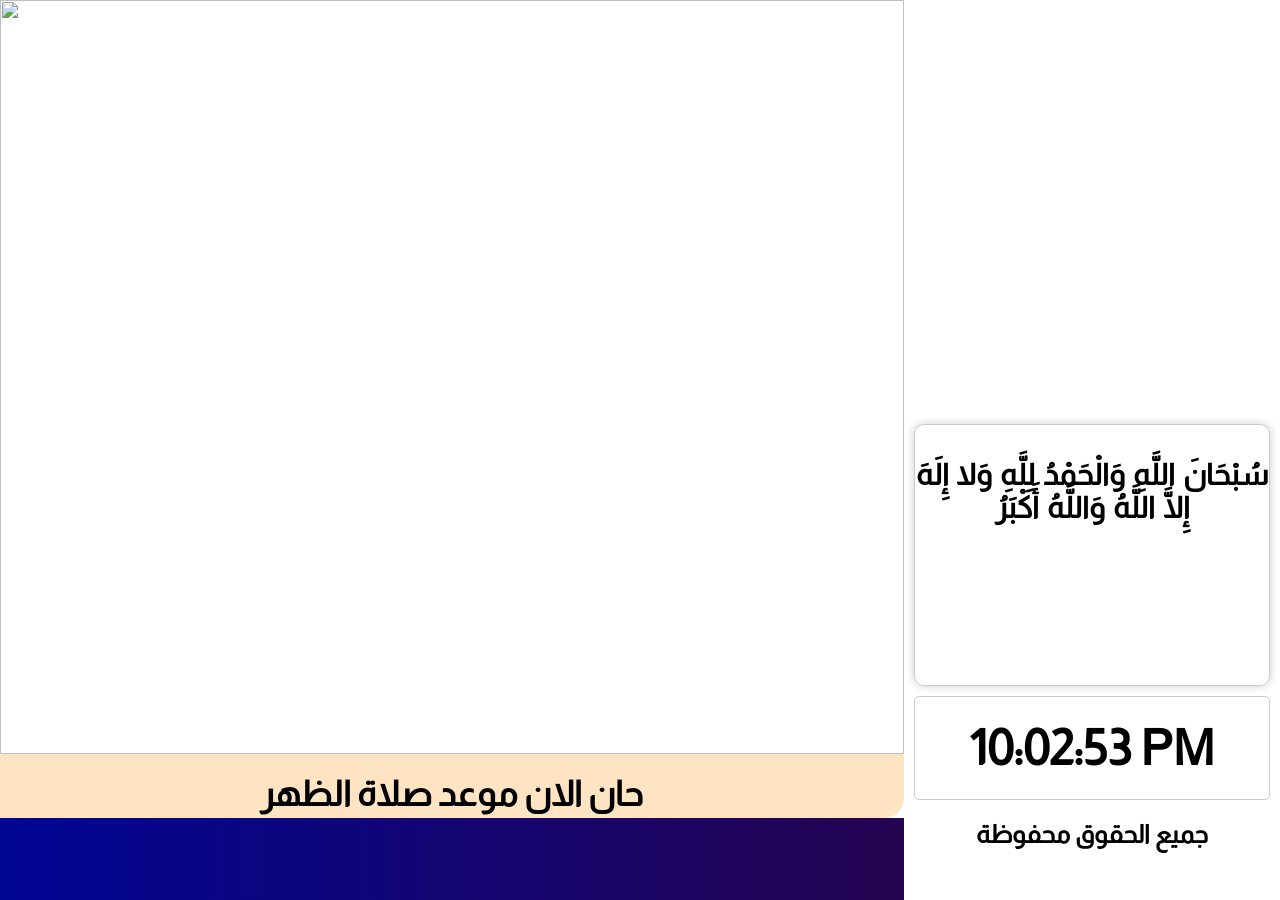
==== index.html @ 7a7f7595 "up" ====
<html>

<head>
    <meta name="viewport" content="width=device-width, initial-scale=1">
    <link rel="stylesheet" href="static/fontawsome/css/all.min.css">
    <link rel="stylesheet" href="static/1.css" type="text/css">
    <link rel="stylesheet" href="static/font/almarai.css" type="text/css">
    <title></title>

    <style>
        /* Apply the CSS rule to hide the cursor */
        body {
            cursor: none;
        }
    </style>
</head>

<body>

    <div class="left-side">
        <div id="gallery">
            <div id="media-container">
                <img src="https://picsum.photos/id/1076/600/400" alt="" class="media-item active">

                <img src="https://picsum.photos/id/1076/600/400" alt="" class="media-item newslogo">
                <img src="https://picsum.photos/id/945/600/400" alt="" class="media-item">

                <img src="https://picsum.photos/id/598/600/400" alt="" class="media-item newslogo">
                <img src="https://picsum.photos/id/642/600/400" alt="" class="media-item ">
                <img src="https://picsum.photos/id/945/600/400" alt="" class="media-item newslogo">

            </div>
        </div>
        <div id="news-side">
            <div class="news-ticker">
                <div class="news animate-slide-in">
                    حان الان موعد صلاة الظهر
                </div>
            </div>
            <div id="news-ticker">
                <marquee behavior="scroll" direction="right" scrollamount="3">
                    <span class="news-item"> اللَّهُمَّ إنِّي أَسْأَلُكَ الهُدَى وَالتُّقَى، وَالْعَفَافَ
                        وَالْغِنَى</span>
                    <span class="logo"><img src="static/assets/img/logo.png" width="20" height="25"></span>

                    <span class="news-item"> ربِّ اغفِرْ لي خطيئتي يومَ الدِّينَ</span>
                    <span class="logo"><img src="static/assets/img/logo.png" width="20" height="25"></span>
                </marquee>
            </div>
        </div>


    </div>




    <div class="right-side">
        <div class="elfsight-app-3f7e0165-ce2c-4f76-9b75-cfec01a6c7d4 sidebar-item" style="padding: 0; margin:10px 0; overflow: scroll;"
            data-elfsight-app-lazy></div>

        <div class="card-islamic sidebar-item">
            <!-- <h1>أذكار المسلم</h1> -->
            <p class="adkar-item inactive">اللهم إنك عفو تحب العفو فاعفو عنا</p>
            <p class="adkar-item inactive">سُبْحَانَ اللَّهِ وَالْحَمْدُ لِلَّهِ وَلا إِلَهَ إِلَّا اللَّهُ
                وَاللَّهُ أَكْبَرُ</p>
            <p class="adkar-item inactive"> اللَّهُمَّ صَلِّ عَلَى مُحَمَّدٍ وَعَلَى آلِ مُحَمَّدٍ</p>
            <p class="adkar-item inactive">اللَّهُمَّ إِنِّي أَعُوذُ بِكَ مِنَ الشَّيْطَانِ الرَّجِيمِ</p>
            <p class="adkar-item inactive">رَضيـتُ بِاللهِ رَبَّـاً وَبِالإسْلامِ ديـناً </p>
            <p class="adkar-item inactive">وَبِمُحَـمَّدٍ صلى الله عليه وسلم نَبِيّـاً </p>
            <p class="adkar-item inactive"> سُبْحَانَ اللَّهِ وَبِحَمْدِهِ 33مرة </p>
            <p class="adkar-item inactive"> سُبْحَانَ اللَّهِ 33 مرة </p>
            <p class="adkar-item inactive"> سُبْحَانَ اللَّهِ وَالْحَمْدُ لِلَّهِ </p>
            <p class="adkar-item inactive"> لَا إلَه إلّا اللهُ وَحْدَهُ لَا شَرِيكَ لَهُ، لَهُ الْمُلْكُ وَلَهُ
                الْحَمْدُ وَهُوَ عَلَى كُلُّ شَيْءِ قَدِيرِ </p>
            <p class="adkar-item inactive"> الْحَمْدُ لِلَّهِ حَمْدًا كَثِيرًا طَيِّبًا مُبَارَكًا فِيهِ </p>
            <p class="adkar-item inactive"> اللَّهُ أَكْبَرُ كَبِيرًا ، وَالْحَمْدُ لِلَّهِ كَثِيرًا ، وَسُبْحَانَ
                اللَّهِ بُكْرَةً وَأَصِيلاً </p>
        </div>

        <a href="/accounts/log_out/" class="time-link sidebar-item">
            <div class="card-time">
                <div class="time" id="time">10:02:53 PM</div>
            </div>
            <div class="copyright">
                جميع الحقوق محفوظة
                <br>

            </div>
        </a>

    </div>
    <!-- <div id="fullscreen-instruction">Click the button to enter fullscreen mode</div> -->
    <!-- <button id="fullscreen-button">Go Fullscreen</button> -->
    <script>
        const adkarItems = document.querySelectorAll('.adkar-item');
        let currentIndex = 0;
        let interval;

        // Slide-in first adkar for 4s and slide-out.
        adkarItems[currentIndex].classList.add('animate-on');

        function displayNextAdkar() {
            clearInterval(interval);

            // Last adkar fade-out
            adkarItems[currentIndex].classList.remove('animate-on');
            adkarItems[currentIndex].classList.add('inactive');

            currentIndex = (currentIndex + 1) % adkarItems.length;

            // Next adkar fade in
            adkarItems[currentIndex].classList.remove('inactive');
            adkarItems[currentIndex].classList.add('animate-on');

            // Show the current adkar for 5s (adjust timing as needed) and repeat
            interval = setInterval(displayNextAdkar, 5000);
        }

        // Call the function to start the slideshow
        displayNextAdkar();
    </script>
    <script>


        // Open in fullscreen mode
        const fullscreenButton = document.getElementById('fullscreen-button');
        const fullscreenInstruction = document.getElementById('fullscreen-instruction');
        const gallery = document.getElementById('gallery')

    </script>

    <script>
        document.addEventListener("DOMContentLoaded", function () {
            function refreshContent() {
                var leftSideElement = document.querySelector('.left-side');
                leftSideElement.innerHTML = data.result;
                const mediaItems = document.querySelectorAll('.media-item');
                let currentIndex = 0;
                let interval;

                function playNextMedia() {
                    console.log(currentIndex + mediaItems[currentIndex])
                    clearInterval(interval);
                    mediaItems[currentIndex].classList.remove('active');
                    //console.log('iam here removing');
                    currentIndex = (currentIndex + 1) % mediaItems.length;
                    mediaItems[currentIndex].classList.add('active');
                    console.log('iam here adding');


                    if (mediaItems[currentIndex].tagName === 'VIDEO') {
                        const video = mediaItems[currentIndex];
                        video.currentTime = 0;

                        video.play().catch(error => {
                            console.log('Video playback error:', error);
                        });

                        video.onended = () => {
                            interval = setInterval(playNextMedia, 30000); // Display each media for 5 seconds
                        };
                    } else if (mediaItems[currentIndex].tagName === 'IMG') {
                        if (mediaItems[currentIndex].classList.contains('newslogo')) { interval = setInterval(playNextMedia, 3000); }
                        else {
                            interval = setInterval(playNextMedia, 30000); // Display each media for 5 seconds
                        }
                    }
                }

                interval = setInterval(playNextMedia, 5000); // Start with a 5-second interval

                // Optional: Pause and restart the video when it's not the active media
                function pauseVideo() {
                    const video = mediaItems[currentIndex];
                    if (video.tagName === 'VIDEO' && !video.paused) {
                        video.pause();
                    }
                }

                function restartVideo() {
                    const video = mediaItems[currentIndex];
                    if (video.tagName === 'VIDEO' && video.paused) {
                        video.play();
                    }
                }


                function updateTime() {
                    const now = new Date();
                    const timeElement = document.getElementById('time');
                    timeElement.textContent = now.toLocaleTimeString();
                }

                updateTime()
                setInterval(updateTime, 1000);
                function delay(seconds) {
                    return new Promise(res => {
                        setTimeout(resolve, seconds * 1000);
                    });
                }
                const newsItems = document.querySelectorAll('.news');
                let currentIndexx = 0;
                let interval2;
                // slide-in first news for 4s and slide-out.
                newsItems[currentIndexx].classList.add('animate-slide-in');
                function displayNextNews() {
                    clearInterval(interval2);
                    if (currentIndexx < newsItems.length) {
                        // last news fade-out 
                        newsItems[currentIndexx].classList.remove('animate-slide-in');
                        newsItems[currentIndexx].classList.add('inactive');

                        currentIndexx = (currentIndexx + 1) % newsItems.length;
                        //next news fade in
                        newsItems[currentIndexx].classList.remove('inactive');
                        newsItems[currentIndexx].classList.add('animate-slide-in');

                        //show the current news dor 5s and repeat
                        interval2 = setInterval(displayNextNews, 5000);
                    }
                }





                // Start the animation
                interval2 = setInterval(displayNextNews, 5000);

                // Start the animation
                interval3 = setInterval(displayNextadkar, 10000);
                fetch("/show_advertisement_video_images_realtime/")
                    .then(function (response) {
                        if (response.ok) {
                            return response.json();
                        } else {
                            throw new Error("Error: " + response.status);
                        }
                    })
                    .then(function (data) {


                    })
                    .catch(function (error) {
                        console.log(error);
                    });
            }

            // Refresh content initially
            refreshContent();
            setInterval(refreshContent, 1200000);
        });



        // JavaScript code
        const refreshAfterSixHours = () => {
            setTimeout(() => {
                location.reload();
            }, 12 * 60 * 60 * 1000); // 12 hours in milliseconds
        };

        // Call the function to initiate the refresh timer
        refreshAfterSixHours();


    </script>



    <script src="https://static.elfsight.com/platform/platform.js" data-use-service-core defer></script>




</body>

</html>
---- static/1.css ----
html,
body {
    margin: 0;
    padding: 0;
    display: flex;
    flex-direction: row;
    font-family: Almarai;
    font-weight: bold;
    width: 100%;
    height: 100vh;
}

.right-side {
    flex: 1 1 20%;
    order: 2;
    background-color: white;
    display: flex;
    flex-direction: column;
    justify-content: space-between;
    padding: 0 10px;
    width: 20%;
}
.sidebar-item {
    margin: 5px 0;
    text-align: center;
    border-radius: 4px;
}
.eapp-weather-weather-component{
    width: 100%;
    align-self: center;
    height: 500px;
}
.eapp-weather-weather-component{
    max-width: 100% !important;
}

/* Adjust height distribution */
.sidebar-item:nth-child(1) {
    flex: 1 1 50%;
}

.sidebar-item:nth-child(2),
.sidebar-item:nth-child(3) {
    flex: 1 1 25%;
}

@media (min-width: 1920px) {
    .sidebar {
        width: 300px;
    }

    .sidebar-item {
        font-size: 1.5rem;
        padding: 20px;
    }
    .sidebar-item:nth-child(1) {
        flex: 1 1 90%;
    }
    
    .sidebar-item:nth-child(2),
    .sidebar-item:nth-child(3) {
        flex: 1 1 5%;
    }
}

.left-side {
    flex: 9;
    order: 1;
    display: flex;
    flex-direction: column;
}

#gallery {
    position: relative;
    flex: 9;
    order: 1;
    width: 100%;
}

#news-side {
    flex: 1;
    width: 100%;
    order: 2;
    display: flex;
    flex-direction: column;
}

video {
    width: 100%;
    height: 100%;
    object-fit: cover;
}

#media-container {
    object-fit: contain;
    width: 100%;
    height: 100%;
}

.media-item {
    position: absolute;
    top: 0;
    left: 0;
    width: 100%;
    height: 100%;
    display: none;
    object-fit: unset;
    animation: fade-in 1s ease forwards;
}

.media-item.active {
    display: inline-block;
}

#news-ticker {
    background: linear-gradient(to right, rgb(1, 6, 148), rgb(37, 4, 81));
    color: white;
    width: 100%;
    flex: 1;
}

.news-ticker {
    border-radius: 0 0 20px 0;
    text-align: center;
    width: 100%;
    overflow: hidden;
    background-color: bisque;
    z-index: 99;
    flex: 1;
}

.news {
    font-size: 35px;
    margin-top: 5px;
    font-weight: bold;
    padding: 10px;
    color: black;
}

.animate-slide-on {
    animation: slide-on 1.3s ease forwards;
}

.animate-slide-in {
    animation: slide-in 1.3s ease forwards;
}

.inactive {
    display: none;
}

.newslogo {
    position: absolute;
    top: 0;
    left: 0;
    width: 100%;
    height: 100%;
    display: none;
    animation: fade-in 3s ease forwards;
}

@keyframes slide-in {
    0% {
        opacity: 0.6;
        transform: translateY(35px);
    }

    100% {
        opacity: 1;
        transform: translateY(5px);
    }
}

@keyframes slide-on {
    0% {
        opacity: 0;
        transform: translateY(7px);
    }

    100% {
        opacity: 1;
        transform: translateY(5px);
    }
}

@keyframes fade-in {
    from {
        opacity: 0;
    }

    to {
        opacity: 1;
    }
}

.news-item {
    margin-right: 20px;
    margin-top: 10px;
    font-size: 35px;
    font-weight: 200;
    padding: 10px;
    display: inline-block;
}

.logo {
    margin-right: 20px;
    margin-top: 30px;
    font-size: 18px;
    font-weight: 200;
    padding: 10px;
    display: inline-block;
}

.news-item:last-child {
    margin-right: 0;
}

.news-item::after {
    content: "|";
    margin-left: 10px;
}

.news-item:last-child::after {
    content: "";
    margin-left: 0;
}

#fullscreen-instruction {
    position: fixed;
    top: 10px;
    right: 10px;
    z-index: 9999;
    color: white;
    font-size: 16px;
}

.weather {
    background-image: url("https://picsum.photos/id/870/600/400");
    background-size: cover;
    border-radius: 10px;
    box-shadow: 0 0 10px rgba(0, 0, 0, 0.2);
    padding: 20px;
    flex: 2;
    order: 1;
}

.current {
    text-align: center;
}

h1 {
    font-size: 24px;
}

.hourly,
.daily {
    display: flex;
    justify-content: space-between;
    margin-top: 50px;
}

.hour,
.day {
    flex: 1;
    text-align: center;
}

table {
    text-align: center;
}

tr {
    width: 100%;
    margin-bottom: 10px;
    text-align: center;
}

td {
    width: 100px;
    text-align: center;
}

.futur-weather {
    width: 100%;
}

table.futur-weather tr td {
    width: 33.33%;
}

.card-islamic {
    background-image: url("https://picsum.photos/id/1067/600/400");
    background-size: cover;
    border: 0.3px solid #ccc;
    text-align: center;
    border-radius: 10px;
    box-shadow: 0 0 10px rgba(0, 0, 0, 0.2);
    padding: 30px 0px;
    z-index: 99;
    flex: 2;
    order: 2;
}

.card-islamic h1 {
    margin-bottom: 40px;
    font-size: 35px;
    font-weight: bold;
}

.card-islamic .adkar-item {
    font-size: 30px;
    word-spacing: 2px;
    font-weight: bolder;
    margin: 3px 0;
}

.card-time {
    border: 1px solid #ccc;
    display: flex;
    flex-direction: column;
    align-items: center;
    border-radius: 5px;
    padding: 20px 0px;
    background-image: url("https://picsum.photos/id/401/600/400");
    background-size: cover;
}

.time {
    font-size: 50px;
    font-weight: bolder;
    margin: 3px 0;
    flex: 1;
}

.time-link {
    color: black;
    text-decoration: none;
    flex: 1;
    order: 3;
    width: 100%;
    align-self: center;
}

.copyright {
    font-size: 25px;
    text-align: center;
    margin-top: 20px;
    flex: 1;
}

.logo1 {
    display: block;
    margin: 10px auto;
    width: 60px;
    height: auto;
}
---- static/font/almarai.css ----
/* arabic */
@font-face {
    font-family: 'Almarai';
    font-style: normal;
    font-weight: 400;
    src: url(tsstApxBaigK_hnnQ1iFow.woff2) format('woff2');
    unicode-range: U+0600-06FF, U+0750-077F, U+0870-088E, U+0890-0891, U+0898-08E1, U+08E3-08FF, U+200C-200E, U+2010-2011, U+204F, U+2E41, U+FB50-FDFF, U+FE70-FE74, U+FE76-FEFC, U+0000-00FF, U+0131, U+0152-0153, U+02BB-02BC, U+02C6, U+02DA, U+02DC, U+0304, U+0308, U+0329, U+2000-206F, U+2074, U+20AC, U+2122, U+2191, U+2193, U+2212, U+2215, U+FEFF, U+FFFD;
  }
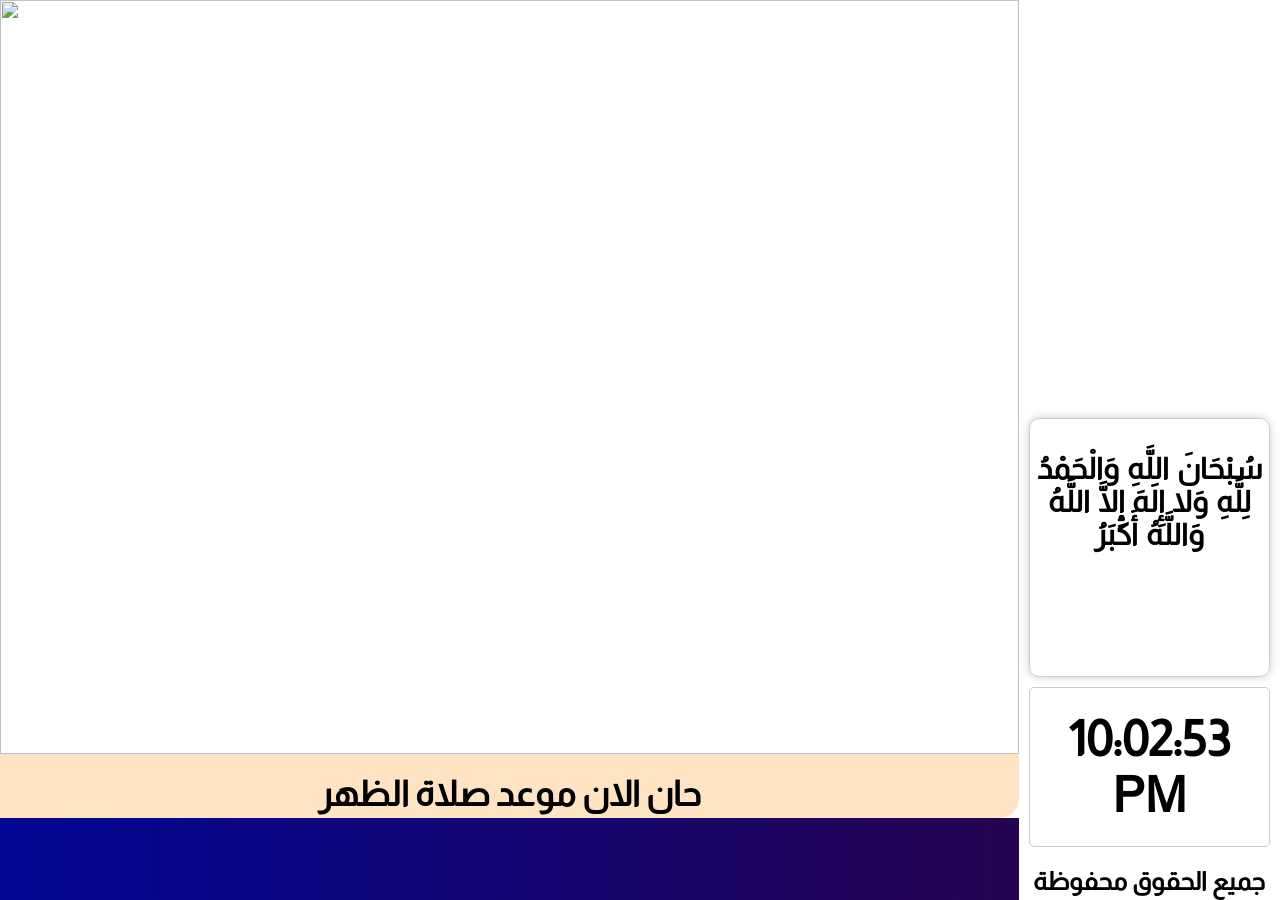
==== commit a338e288: "up" ====
--- a/index.html
+++ b/index.html
@@ -56,8 +56,8 @@
 
 
     <div class="right-side">
-        <div class="elfsight-app-3f7e0165-ce2c-4f76-9b75-cfec01a6c7d4 sidebar-item" style="padding: 0; margin:10px 0; overflow: scroll;"
-            data-elfsight-app-lazy></div>
+        <div class="elfsight-app-3f7e0165-ce2c-4f76-9b75-cfec01a6c7d4 sidebar-item"
+            style="padding: 0; margin:10px 0; overflow: scroll;" data-elfsight-app-lazy></div>
 
         <div class="card-islamic sidebar-item">
             <!-- <h1>أذكار المسلم</h1> -->
@@ -133,103 +133,6 @@
     <script>
         document.addEventListener("DOMContentLoaded", function () {
             function refreshContent() {
-                var leftSideElement = document.querySelector('.left-side');
-                leftSideElement.innerHTML = data.result;
-                const mediaItems = document.querySelectorAll('.media-item');
-                let currentIndex = 0;
-                let interval;
-
-                function playNextMedia() {
-                    console.log(currentIndex + mediaItems[currentIndex])
-                    clearInterval(interval);
-                    mediaItems[currentIndex].classList.remove('active');
-                    //console.log('iam here removing');
-                    currentIndex = (currentIndex + 1) % mediaItems.length;
-                    mediaItems[currentIndex].classList.add('active');
-                    console.log('iam here adding');
-
-
-                    if (mediaItems[currentIndex].tagName === 'VIDEO') {
-                        const video = mediaItems[currentIndex];
-                        video.currentTime = 0;
-
-                        video.play().catch(error => {
-                            console.log('Video playback error:', error);
-                        });
-
-                        video.onended = () => {
-                            interval = setInterval(playNextMedia, 30000); // Display each media for 5 seconds
-                        };
-                    } else if (mediaItems[currentIndex].tagName === 'IMG') {
-                        if (mediaItems[currentIndex].classList.contains('newslogo')) { interval = setInterval(playNextMedia, 3000); }
-                        else {
-                            interval = setInterval(playNextMedia, 30000); // Display each media for 5 seconds
-                        }
-                    }
-                }
-
-                interval = setInterval(playNextMedia, 5000); // Start with a 5-second interval
-
-                // Optional: Pause and restart the video when it's not the active media
-                function pauseVideo() {
-                    const video = mediaItems[currentIndex];
-                    if (video.tagName === 'VIDEO' && !video.paused) {
-                        video.pause();
-                    }
-                }
-
-                function restartVideo() {
-                    const video = mediaItems[currentIndex];
-                    if (video.tagName === 'VIDEO' && video.paused) {
-                        video.play();
-                    }
-                }
-
-
-                function updateTime() {
-                    const now = new Date();
-                    const timeElement = document.getElementById('time');
-                    timeElement.textContent = now.toLocaleTimeString();
-                }
-
-                updateTime()
-                setInterval(updateTime, 1000);
-                function delay(seconds) {
-                    return new Promise(res => {
-                        setTimeout(resolve, seconds * 1000);
-                    });
-                }
-                const newsItems = document.querySelectorAll('.news');
-                let currentIndexx = 0;
-                let interval2;
-                // slide-in first news for 4s and slide-out.
-                newsItems[currentIndexx].classList.add('animate-slide-in');
-                function displayNextNews() {
-                    clearInterval(interval2);
-                    if (currentIndexx < newsItems.length) {
-                        // last news fade-out 
-                        newsItems[currentIndexx].classList.remove('animate-slide-in');
-                        newsItems[currentIndexx].classList.add('inactive');
-
-                        currentIndexx = (currentIndexx + 1) % newsItems.length;
-                        //next news fade in
-                        newsItems[currentIndexx].classList.remove('inactive');
-                        newsItems[currentIndexx].classList.add('animate-slide-in');
-
-                        //show the current news dor 5s and repeat
-                        interval2 = setInterval(displayNextNews, 5000);
-                    }
-                }
-
-
-
-
-
-                // Start the animation
-                interval2 = setInterval(displayNextNews, 5000);
-
-                // Start the animation
-                interval3 = setInterval(displayNextadkar, 10000);
                 fetch("/show_advertisement_video_images_realtime/")
                     .then(function (response) {
                         if (response.ok) {
@@ -239,8 +142,86 @@
                         }
                     })
                     .then(function (data) {
-
-
+                        const leftSideElement = document.querySelector('.left-side');
+                        const existingMediaItems = Array.from(document.querySelectorAll('.media-item'));
+                        const newMediaItemsHTML = data.result;
+
+                        // Create a temporary container to parse the new HTML
+                        const tempContainer = document.createElement('div');
+                        tempContainer.innerHTML = newMediaItemsHTML;
+
+                        const newMediaItems = Array.from(tempContainer.querySelectorAll('.media-item'));
+                        let currentIndex = existingMediaItems.findIndex(item => item.classList.contains('active'));
+                        let interval;
+
+                        function playNextMedia() {
+                            clearInterval(interval);
+                            existingMediaItems[currentIndex].classList.remove('active');
+                            currentIndex = (currentIndex + 1) % existingMediaItems.length;
+                            existingMediaItems[currentIndex].classList.add('active');
+
+                            if (existingMediaItems[currentIndex].tagName === 'VIDEO') {
+                                const video = existingMediaItems[currentIndex];
+                                video.currentTime = 0;
+
+                                video.play().catch(error => {
+                                    console.log('Video playback error:', error);
+                                });
+
+                                video.onended = () => {
+                                    interval = setInterval(playNextMedia, 30000);
+                                };
+                            } else if (existingMediaItems[currentIndex].tagName === 'IMG') {
+                                if (existingMediaItems[currentIndex].classList.contains('newslogo')) {
+                                    interval = setInterval(playNextMedia, 3000);
+                                } else {
+                                    interval = setInterval(playNextMedia, 30000);
+                                }
+                            }
+                        }
+
+                        function updateMediaItems() {
+                            existingMediaItems.forEach((item, index) => {
+                                const newItem = newMediaItems[index];
+                                if (newItem && item.outerHTML !== newItem.outerHTML) {
+                                    item.outerHTML = newItem.outerHTML;
+                                }
+                            });
+                        }
+
+                        updateMediaItems();
+                        interval = setInterval(playNextMedia, 5000);
+
+                        function updateTime() {
+                            const now = new Date();
+                            const timeElement = document.getElementById('time');
+                            timeElement.textContent = now.toLocaleTimeString();
+                        }
+
+                        updateTime();
+                        setInterval(updateTime, 1000);
+
+                        const newsItems = document.querySelectorAll('.news');
+                        let currentIndexx = 0;
+                        let interval2;
+
+                        newsItems[currentIndexx].classList.add('animate-slide-in');
+
+                        function displayNextNews() {
+                            clearInterval(interval2);
+                            if (currentIndexx < newsItems.length) {
+                                newsItems[currentIndexx].classList.remove('animate-slide-in');
+                                newsItems[currentIndexx].classList.add('inactive');
+
+                                currentIndexx = (currentIndexx + 1) % newsItems.length;
+                                newsItems[currentIndexx].classList.remove('inactive');
+                                newsItems[currentIndexx].classList.add('animate-slide-in');
+
+                                interval2 = setInterval(displayNextNews, 5000);
+                            }
+                        }
+
+                        interval2 = setInterval(displayNextNews, 5000);
                     })
                     .catch(function (error) {
                         console.log(error);
@@ -250,6 +231,7 @@
             // Refresh content initially
             refreshContent();
             setInterval(refreshContent, 1200000);
+
         });
 
 
--- a/static/1.css
+++ b/static/1.css
@@ -11,14 +11,14 @@
 }
 
 .right-side {
-    flex: 1 1 20%;
+    flex: 1 1 10%;
     order: 2;
     background-color: white;
     display: flex;
     flex-direction: column;
     justify-content: space-between;
     padding: 0 10px;
-    width: 20%;
+    width: 10%;
 }
 .sidebar-item {
     margin: 5px 0;
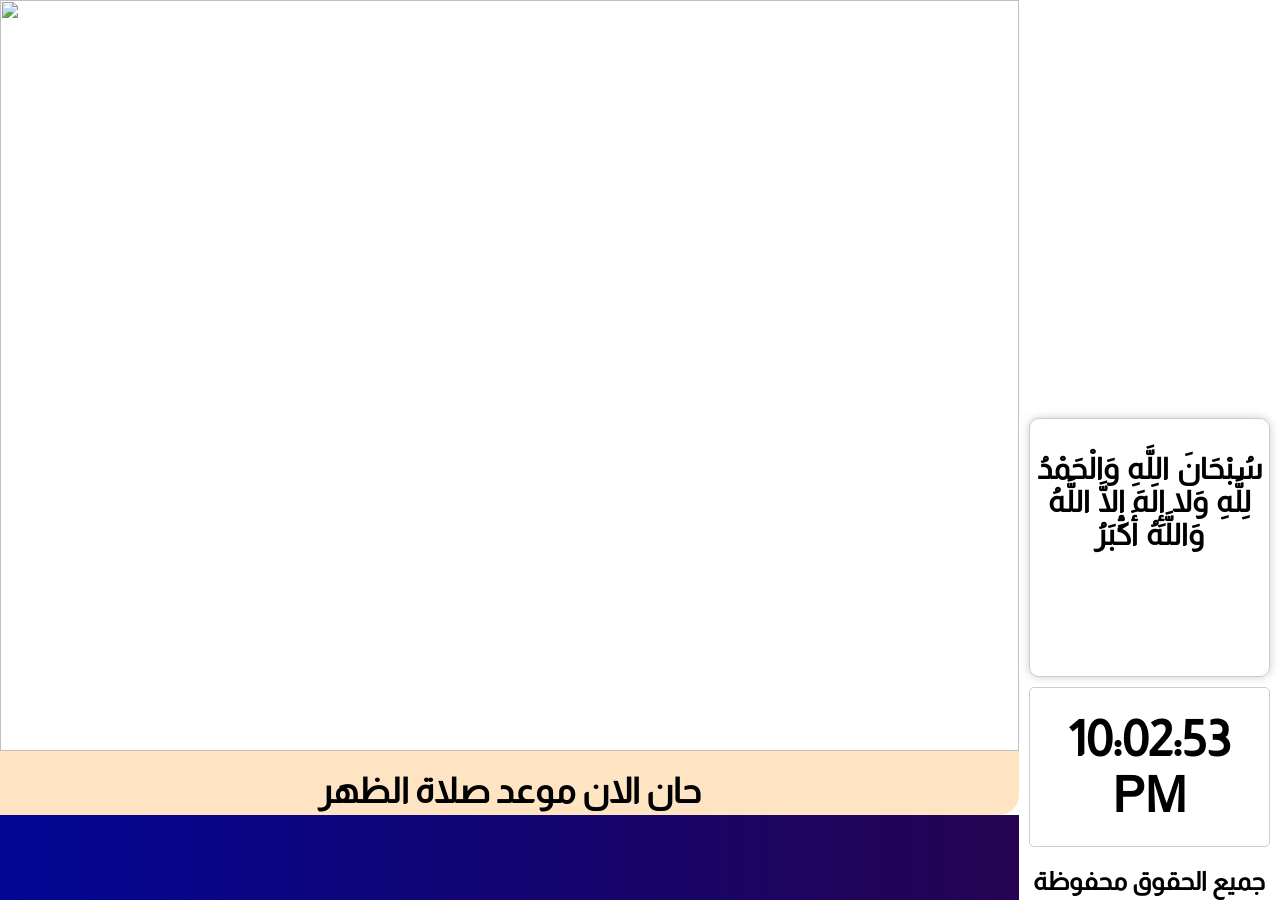
==== commit 3a869dee: "Update index.html" ====
--- a/index.html
+++ b/index.html
@@ -1,7 +1,8 @@
-<html>
-
+<!DOCTYPE html>
+<html lang="en">
 <head>
-    <meta name="viewport" content="width=device-width, initial-scale=1">
+    <meta charset="UTF-8">
+    <meta name="viewport" content="width=device-width, initial-scale=1.0">
     <link rel="stylesheet" href="static/fontawsome/css/all.min.css">
     <link rel="stylesheet" href="static/1.css" type="text/css">
     <link rel="stylesheet" href="static/font/almarai.css" type="text/css">
@@ -258,4 +259,4 @@
 
 </body>
 
-</html>+</html>
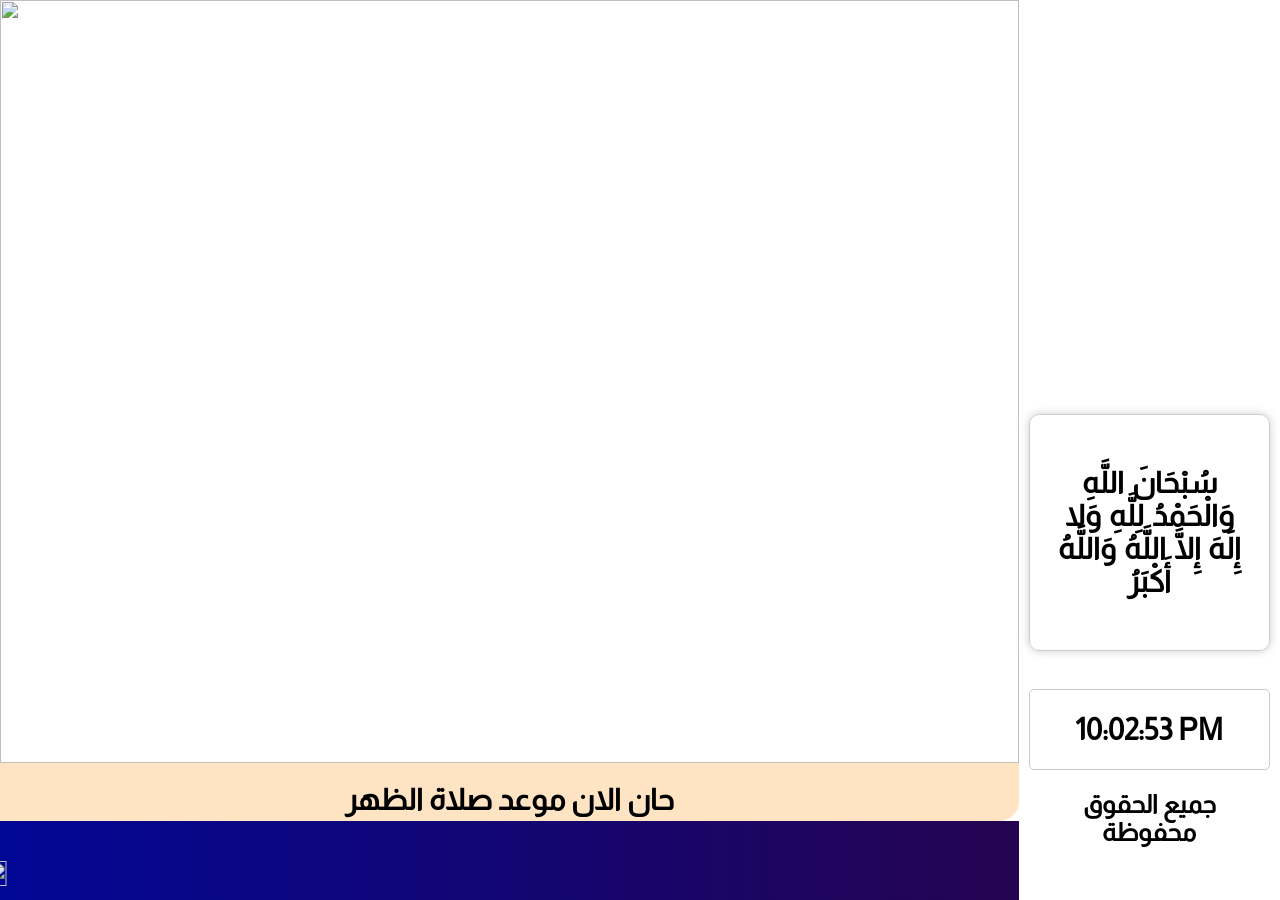
==== commit c2057249: "up" ====
--- a/index.html
+++ b/index.html
@@ -1,24 +1,17 @@
-<!DOCTYPE html>
-<html lang="en">
+<html>
+
 <head>
-    <meta charset="UTF-8">
-    <meta name="viewport" content="width=device-width, initial-scale=1.0">
+    <meta name="viewport" content="width=device-width, initial-scale=1">
     <link rel="stylesheet" href="static/fontawsome/css/all.min.css">
     <link rel="stylesheet" href="static/1.css" type="text/css">
     <link rel="stylesheet" href="static/font/almarai.css" type="text/css">
     <title></title>
-
-    <style>
-        /* Apply the CSS rule to hide the cursor */
-        body {
-            cursor: none;
-        }
-    </style>
 </head>
 
 <body>
 
     <div class="left-side">
+      
         <div id="gallery">
             <div id="media-container">
                 <img src="https://picsum.photos/id/1076/600/400" alt="" class="media-item active">
@@ -91,8 +84,6 @@
         </a>
 
     </div>
-    <!-- <div id="fullscreen-instruction">Click the button to enter fullscreen mode</div> -->
-    <!-- <button id="fullscreen-button">Go Fullscreen</button> -->
     <script>
         const adkarItems = document.querySelectorAll('.adkar-item');
         let currentIndex = 0;
@@ -132,6 +123,8 @@
     </script>
 
     <script>
+
+
         document.addEventListener("DOMContentLoaded", function () {
             function refreshContent() {
                 fetch("/show_advertisement_video_images_realtime/")
@@ -247,6 +240,51 @@
         // Call the function to initiate the refresh timer
         refreshAfterSixHours();
 
+        const elementToToggleFullscreen = document.getElementsByTagName('body')[0]; // Get the body element
+
+        let isFullscreen = false;
+
+        document.addEventListener('click', function () {
+            if (!isFullscreen) {
+                if (elementToToggleFullscreen.requestFullscreen) {
+                    elementToToggleFullscreen.requestFullscreen();
+                } else if (elementToToggleFullscreen.mozRequestFullScreen) { /* Firefox */
+                    elementToToggleFullscreen.mozRequestFullScreen();
+                } else if (elementToToggleFullscreen.webkitRequestFullscreen) { /* Chrome, Safari and Opera */
+                    elementToToggleFullscreen.webkitRequestFullscreen();
+                } else if (elementToToggleFullscreen.msRequestFullscreen) { /* IE/Edge */
+                    elementToToggleFullscreen.msRequestFullscreen();
+                }
+
+                document.body.classList.add('fullscreen'); // Add fullscreen class to body
+                isFullscreen = true;
+            } else {
+                if (document.exitFullscreen) {
+                    document.exitFullscreen();
+                } else if (document.mozCancelFullScreen) { /* Firefox */
+                    document.mozCancelFullScreen();
+                } else if (document.webkitExitFullscreen) { /* Chrome, Safari and Opera */
+                    document.webkitExitFullscreen();
+                } else if (document.msExitFullscreen) { /* IE/Edge */
+                    document.msExitFullscreen();
+                }
+
+                document.body.classList.remove('fullscreen'); // Remove fullscreen class from body
+                isFullscreen = false;
+            }
+        });
+
+        const opensidebar = document.getElementById('opensidebar');
+        const rightside = document.querySelector('.right-side');
+
+        opensidebar.addEventListener('click', function () {
+            // Toggle display style of rightside
+            if (rightside.style.display === 'none') {
+                rightside.style.display = ''; // or 'block', 'flex', etc. depending on the desired display mode
+            } else {
+                rightside.style.display = 'none';
+            }
+        });
 
     </script>
 
@@ -259,4 +297,4 @@
 
 </body>
 
-</html>
+</html>
--- a/static/1.css
+++ b/static/1.css
@@ -1,3 +1,4 @@
+/* Your existing CSS code */
 html,
 body {
     margin: 0;
@@ -10,6 +11,19 @@
     height: 100vh;
 }
 
+#opensidebar {
+    position: absolute;
+    z-index: 99;
+    top: 0;
+    right: 0;
+    width: 25px;
+    height: 25px;
+    display: none;
+    background-color: white;
+}
+
+
+
 .right-side {
     flex: 1 1 10%;
     order: 2;
@@ -20,17 +34,20 @@
     padding: 0 10px;
     width: 10%;
 }
+
 .sidebar-item {
     margin: 5px 0;
     text-align: center;
     border-radius: 4px;
 }
-.eapp-weather-weather-component{
+
+.eapp-weather-weather-component {
     width: 100%;
     align-self: center;
     height: 500px;
 }
-.eapp-weather-weather-component{
+
+.eapp-weather-weather-component {
     max-width: 100% !important;
 }
 
@@ -53,10 +70,11 @@
         font-size: 1.5rem;
         padding: 20px;
     }
+
     .sidebar-item:nth-child(1) {
         flex: 1 1 90%;
     }
-    
+
     .sidebar-item:nth-child(2),
     .sidebar-item:nth-child(3) {
         flex: 1 1 5%;
@@ -299,12 +317,16 @@
     z-index: 99;
     flex: 2;
     order: 2;
+    display: flex;
+    align-items: center;
+    justify-content: center;
 }
 
 .card-islamic h1 {
     margin-bottom: 40px;
     font-size: 35px;
     font-weight: bold;
+    color: #fff;
 }
 
 .card-islamic .adkar-item {
@@ -339,13 +361,16 @@
     order: 3;
     width: 100%;
     align-self: center;
+    display: flex;
+    flex-direction: column;
+    align-self: center;
+    justify-content: center;
 }
 
 .copyright {
     font-size: 25px;
     text-align: center;
-    margin-top: 20px;
-    flex: 1;
+    padding: 20px;
 }
 
 .logo1 {
@@ -353,4 +378,139 @@
     margin: 10px auto;
     width: 60px;
     height: auto;
+}
+
+/* Media Queries */
+
+/* Mobile Devices (Small screens) */
+@media (max-width: 600px) {
+
+    html,
+    body {
+        flex-direction: row;
+    }
+
+    #opensidebar {
+        display: unset;
+    }
+
+
+    .right-side {
+        width: 20%;
+        display: none;
+    }
+
+    .left-side {
+        flex: 1;
+    }
+
+    #gallery,
+    #news-side {
+        width: 100%;
+    }
+
+    .sidebar-item {
+        font-size: 1rem;
+        padding: 10px;
+    }
+
+    .news {
+        font-size: 20px;
+    }
+
+    .news-item,
+    .logo {
+        font-size: 14px;
+    }
+
+    .card-islamic h1,
+    .card-islamic .adkar-item,
+    .time {
+        font-size: 20px;
+    }
+
+    .card-time {
+        padding: 10px;
+    }
+}
+
+/* Tablets (Medium screens) */
+@media (min-width: 601px) and (max-width: 1024px) {
+    .right-side {
+        width: 20%;
+    }
+
+    .sidebar-item {
+        font-size: 1.2rem;
+        padding: 15px;
+    }
+
+    .news {
+        font-size: 25px;
+    }
+
+    .news-item,
+    .logo {
+        font-size: 16px;
+    }
+
+    .card-islamic h1,
+    .card-islamic .adkar-item,
+    .time {
+        font-size: 25px;
+    }
+}
+
+/* Large screens (Desktops and larger laptops) */
+@media (min-width: 1025px) {
+    .right-side {
+        width: 25%;
+    }
+
+    .sidebar-item {
+        font-size: 1.4rem;
+        padding: 20px;
+    }
+
+    .news {
+        font-size: 30px;
+    }
+
+    .news-item,
+    .logo {
+        font-size: 18px;
+    }
+
+    .card-islamic h1,
+    .card-islamic .adkar-item,
+    .time {
+        font-size: 30px;
+    }
+}
+
+/* TV screens */
+@media (min-width: 1920px) {
+    .right-side {
+        width: 20%;
+    }
+
+    .sidebar-item {
+        font-size: 2rem;
+        padding: 30px;
+    }
+
+    .news {
+        font-size: 40px;
+    }
+
+    .news-item,
+    .logo {
+        font-size: 22px;
+    }
+
+    .card-islamic h1,
+    .card-islamic .adkar-item,
+    .time {
+        font-size: 40px;
+    }
 }
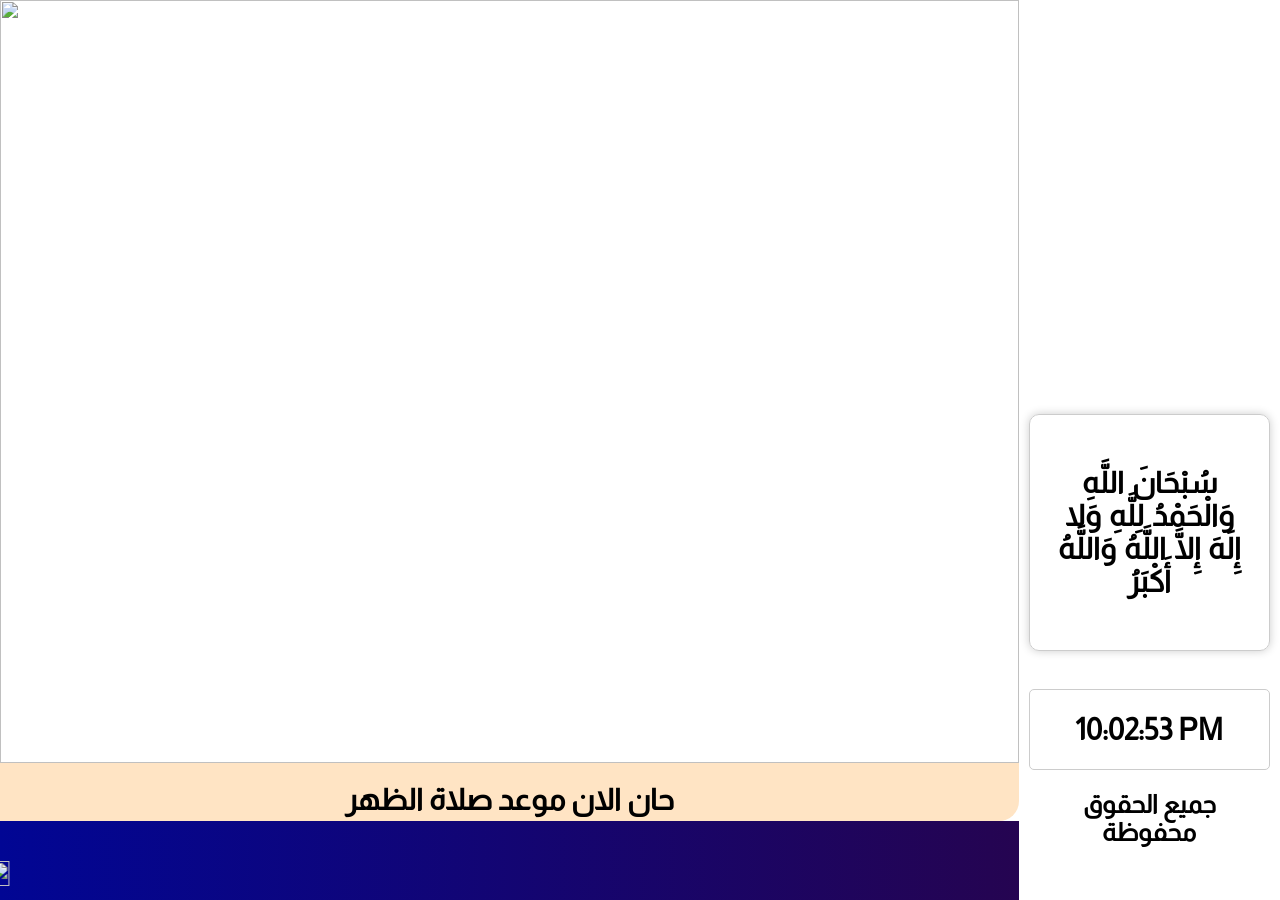
==== commit 2376250c: "Update index.html" ====
--- a/index.html
+++ b/index.html
@@ -297,4 +297,4 @@
 
 </body>
 
-</html>+</html>
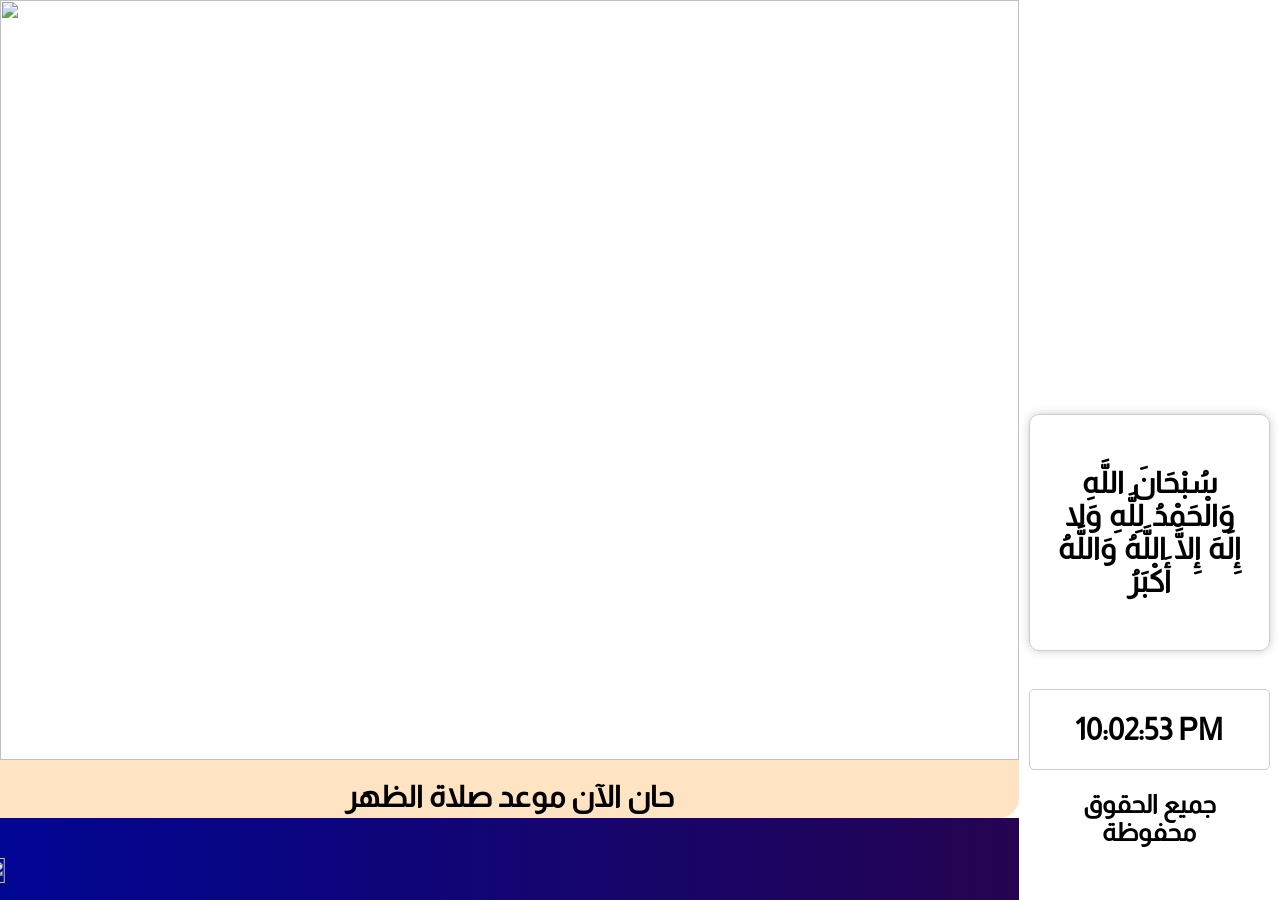
==== commit 2b69ddb5: "up" ====
--- a/index.html
+++ b/index.html
@@ -1,75 +1,69 @@
-<html>
+<!DOCTYPE html>
+<html lang="ar">
 
 <head>
-    <meta name="viewport" content="width=device-width, initial-scale=1">
+    <meta charset="UTF-8">
+    <meta name="viewport" content="width=device-width, initial-scale=1.0">
+    <title>Website Title Here</title>
     <link rel="stylesheet" href="static/fontawsome/css/all.min.css">
     <link rel="stylesheet" href="static/1.css" type="text/css">
     <link rel="stylesheet" href="static/font/almarai.css" type="text/css">
-    <title></title>
+    <style>
+        /* Additional styles can be added here */
+    </style>
 </head>
 
 <body>
 
     <div class="left-side">
-      
         <div id="gallery">
             <div id="media-container">
                 <img src="https://picsum.photos/id/1076/600/400" alt="" class="media-item active">
-
                 <img src="https://picsum.photos/id/1076/600/400" alt="" class="media-item newslogo">
                 <img src="https://picsum.photos/id/945/600/400" alt="" class="media-item">
-
                 <img src="https://picsum.photos/id/598/600/400" alt="" class="media-item newslogo">
                 <img src="https://picsum.photos/id/642/600/400" alt="" class="media-item ">
                 <img src="https://picsum.photos/id/945/600/400" alt="" class="media-item newslogo">
-
             </div>
         </div>
         <div id="news-side">
             <div class="news-ticker">
                 <div class="news animate-slide-in">
-                    حان الان موعد صلاة الظهر
+                    حان الآن موعد صلاة الظهر
                 </div>
             </div>
             <div id="news-ticker">
                 <marquee behavior="scroll" direction="right" scrollamount="3">
-                    <span class="news-item"> اللَّهُمَّ إنِّي أَسْأَلُكَ الهُدَى وَالتُّقَى، وَالْعَفَافَ
+                    <span class="news-item">اللَّهُمَّ إنِّي أَسْأَلُكَ الهُدَى وَالتُّقَى، وَالْعَفَافَ
                         وَالْغِنَى</span>
                     <span class="logo"><img src="static/assets/img/logo.png" width="20" height="25"></span>
-
-                    <span class="news-item"> ربِّ اغفِرْ لي خطيئتي يومَ الدِّينَ</span>
+                    <span class="news-item">ربِّ اغفِرْ لي خطيئتي يومَ الدِّينَ</span>
                     <span class="logo"><img src="static/assets/img/logo.png" width="20" height="25"></span>
                 </marquee>
             </div>
         </div>
-
-
     </div>
-
-
-
 
     <div class="right-side">
         <div class="elfsight-app-3f7e0165-ce2c-4f76-9b75-cfec01a6c7d4 sidebar-item"
             style="padding: 0; margin:10px 0; overflow: scroll;" data-elfsight-app-lazy></div>
 
         <div class="card-islamic sidebar-item">
-            <!-- <h1>أذكار المسلم</h1> -->
             <p class="adkar-item inactive">اللهم إنك عفو تحب العفو فاعفو عنا</p>
-            <p class="adkar-item inactive">سُبْحَانَ اللَّهِ وَالْحَمْدُ لِلَّهِ وَلا إِلَهَ إِلَّا اللَّهُ
-                وَاللَّهُ أَكْبَرُ</p>
-            <p class="adkar-item inactive"> اللَّهُمَّ صَلِّ عَلَى مُحَمَّدٍ وَعَلَى آلِ مُحَمَّدٍ</p>
+            <p class="adkar-item inactive">سُبْحَانَ اللَّهِ وَالْحَمْدُ لِلَّهِ وَلا إِلَهَ إِلَّا اللَّهُ وَاللَّهُ
+                أَكْبَرُ</p>
+            <p class="adkar-item inactive">اللَّهُمَّ صَلِّ عَلَى مُحَمَّدٍ وَعَلَى آلِ مُحَمَّدٍ</p>
             <p class="adkar-item inactive">اللَّهُمَّ إِنِّي أَعُوذُ بِكَ مِنَ الشَّيْطَانِ الرَّجِيمِ</p>
-            <p class="adkar-item inactive">رَضيـتُ بِاللهِ رَبَّـاً وَبِالإسْلامِ ديـناً </p>
-            <p class="adkar-item inactive">وَبِمُحَـمَّدٍ صلى الله عليه وسلم نَبِيّـاً </p>
-            <p class="adkar-item inactive"> سُبْحَانَ اللَّهِ وَبِحَمْدِهِ 33مرة </p>
-            <p class="adkar-item inactive"> سُبْحَانَ اللَّهِ 33 مرة </p>
-            <p class="adkar-item inactive"> سُبْحَانَ اللَّهِ وَالْحَمْدُ لِلَّهِ </p>
-            <p class="adkar-item inactive"> لَا إلَه إلّا اللهُ وَحْدَهُ لَا شَرِيكَ لَهُ، لَهُ الْمُلْكُ وَلَهُ
-                الْحَمْدُ وَهُوَ عَلَى كُلُّ شَيْءِ قَدِيرِ </p>
-            <p class="adkar-item inactive"> الْحَمْدُ لِلَّهِ حَمْدًا كَثِيرًا طَيِّبًا مُبَارَكًا فِيهِ </p>
-            <p class="adkar-item inactive"> اللَّهُ أَكْبَرُ كَبِيرًا ، وَالْحَمْدُ لِلَّهِ كَثِيرًا ، وَسُبْحَانَ
-                اللَّهِ بُكْرَةً وَأَصِيلاً </p>
+            <p class="adkar-item inactive">رَضيـتُ بِاللهِ رَبَّـاً وَبِالإسْلامِ ديـناً</p>
+            <p class="adkar-item inactive">وَبِمُحَـمَّدٍ صلى الله عليه وسلم نَبِيّـاً</p>
+            <p class="adkar-item inactive">سُبْحَانَ اللَّهِ وَبِحَمْدِهِ 33مرة</p>
+            <p class="adkar-item inactive">سُبْحَانَ اللَّهِ 33 مرة</p>
+            <p class="adkar-item inactive">سُبْحَانَ اللَّهِ وَالْحَمْدُ لِلَّهِ</p>
+            <p class="adkar-item inactive">لَا إلَه إلّا اللهُ وَحْدَهُ لَا شَرِيكَ لَهُ، لَهُ الْمُلْكُ وَلَهُ الْحَمْدُ
+                وَهُوَ عَلَى كُلُّ شَيْءِ قَدِيرِ</p>
+            <p class="adkar-item inactive">الْحَمْدُ لِلَّهِ حَمْدًا كَثِيرًا طَيِّبًا مُبَارَكًا فِيهِ</p>
+            <p class="adkar-item inactive">اللَّهُ أَكْبَرُ كَبِيرًا ، وَالْحَمْدُ لِلَّهِ كَثِيرًا ، وَسُبْحَانَ
+                اللَّهِ بُكْرَةً وَأَصِيلاً</p>
         </div>
 
         <a href="/accounts/log_out/" class="time-link sidebar-item">
@@ -78,117 +72,65 @@
             </div>
             <div class="copyright">
                 جميع الحقوق محفوظة
-                <br>
-
             </div>
         </a>
-
     </div>
+
     <script>
+        // JavaScript for adkar items
         const adkarItems = document.querySelectorAll('.adkar-item');
         let currentIndex = 0;
         let interval;
 
-        // Slide-in first adkar for 4s and slide-out.
-        adkarItems[currentIndex].classList.add('animate-on');
-
         function displayNextAdkar() {
             clearInterval(interval);
 
-            // Last adkar fade-out
             adkarItems[currentIndex].classList.remove('animate-on');
             adkarItems[currentIndex].classList.add('inactive');
 
             currentIndex = (currentIndex + 1) % adkarItems.length;
 
-            // Next adkar fade in
             adkarItems[currentIndex].classList.remove('inactive');
             adkarItems[currentIndex].classList.add('animate-on');
 
-            // Show the current adkar for 5s (adjust timing as needed) and repeat
             interval = setInterval(displayNextAdkar, 5000);
         }
 
-        // Call the function to start the slideshow
+        adkarItems[currentIndex].classList.add('animate-on');
         displayNextAdkar();
     </script>
+
     <script>
-
-
-        // Open in fullscreen mode
-        const fullscreenButton = document.getElementById('fullscreen-button');
-        const fullscreenInstruction = document.getElementById('fullscreen-instruction');
-        const gallery = document.getElementById('gallery')
-
-    </script>
-
-    <script>
-
-
+        // JavaScript for media items and time update
         document.addEventListener("DOMContentLoaded", function () {
             function refreshContent() {
                 fetch("/show_advertisement_video_images_realtime/")
-                    .then(function (response) {
+                    .then(response => {
                         if (response.ok) {
                             return response.json();
                         } else {
                             throw new Error("Error: " + response.status);
                         }
                     })
-                    .then(function (data) {
-                        const leftSideElement = document.querySelector('.left-side');
-                        const existingMediaItems = Array.from(document.querySelectorAll('.media-item'));
+                    .then(data => {
+                        const existingMediaItems = document.querySelectorAll('.media-item');
                         const newMediaItemsHTML = data.result;
 
-                        // Create a temporary container to parse the new HTML
                         const tempContainer = document.createElement('div');
                         tempContainer.innerHTML = newMediaItemsHTML;
 
-                        const newMediaItems = Array.from(tempContainer.querySelectorAll('.media-item'));
-                        let currentIndex = existingMediaItems.findIndex(item => item.classList.contains('active'));
-                        let interval;
-
-                        function playNextMedia() {
-                            clearInterval(interval);
-                            existingMediaItems[currentIndex].classList.remove('active');
-                            currentIndex = (currentIndex + 1) % existingMediaItems.length;
-                            existingMediaItems[currentIndex].classList.add('active');
-
-                            if (existingMediaItems[currentIndex].tagName === 'VIDEO') {
-                                const video = existingMediaItems[currentIndex];
-                                video.currentTime = 0;
-
-                                video.play().catch(error => {
-                                    console.log('Video playback error:', error);
-                                });
-
-                                video.onended = () => {
-                                    interval = setInterval(playNextMedia, 30000);
-                                };
-                            } else if (existingMediaItems[currentIndex].tagName === 'IMG') {
-                                if (existingMediaItems[currentIndex].classList.contains('newslogo')) {
-                                    interval = setInterval(playNextMedia, 3000);
-                                } else {
-                                    interval = setInterval(playNextMedia, 30000);
-                                }
+                        const newMediaItems = tempContainer.querySelectorAll('.media-item');
+
+                        existingMediaItems.forEach((item, index) => {
+                            if (newMediaItems[index]) {
+                                item.src = newMediaItems[index].src;
                             }
-                        }
-
-                        function updateMediaItems() {
-                            existingMediaItems.forEach((item, index) => {
-                                const newItem = newMediaItems[index];
-                                if (newItem && item.outerHTML !== newItem.outerHTML) {
-                                    item.outerHTML = newItem.outerHTML;
-                                }
-                            });
-                        }
-
-                        updateMediaItems();
-                        interval = setInterval(playNextMedia, 5000);
+                        });
+
+                        const timeElement = document.getElementById('time');
 
                         function updateTime() {
                             const now = new Date();
-                            const timeElement = document.getElementById('time');
                             timeElement.textContent = now.toLocaleTimeString();
                         }
 
@@ -196,105 +138,81 @@
                         setInterval(updateTime, 1000);
 
                         const newsItems = document.querySelectorAll('.news');
-                        let currentIndexx = 0;
-                        let interval2;
-
-                        newsItems[currentIndexx].classList.add('animate-slide-in');
+                        let currentIndex = 0;
+                        let interval;
 
                         function displayNextNews() {
-                            clearInterval(interval2);
-                            if (currentIndexx < newsItems.length) {
-                                newsItems[currentIndexx].classList.remove('animate-slide-in');
-                                newsItems[currentIndexx].classList.add('inactive');
-
-                                currentIndexx = (currentIndexx + 1) % newsItems.length;
-                                newsItems[currentIndexx].classList.remove('inactive');
-                                newsItems[currentIndexx].classList.add('animate-slide-in');
-
-                                interval2 = setInterval(displayNextNews, 5000);
-                            }
+                            clearInterval(interval);
+                            newsItems[currentIndex].classList.remove('animate-slide-in');
+                            newsItems[currentIndex].classList.add('inactive');
+
+                            currentIndex = (currentIndex + 1) % newsItems.length;
+
+                            newsItems[currentIndex].classList.remove('inactive');
+                            newsItems[currentIndex].classList.add('animate-slide-in');
+
+                            interval = setInterval(displayNextNews, 5000);
                         }
 
-                        interval2 = setInterval(displayNextNews, 5000);
+                        newsItems[currentIndex].classList.add('animate-slide-in');
+                        displayNextNews();
                     })
-                    .catch(function (error) {
-                        console.log(error);
+                    .catch(error => {
+                        console.error('Error fetching data:', error);
                     });
             }
 
-            // Refresh content initially
             refreshContent();
-            setInterval(refreshContent, 1200000);
-
+            setInterval(refreshContent, 1200000); // Refresh content every 20 minutes
+
+            const refreshAfterSixHours = () => {
+                setTimeout(() => {
+                    location.reload();
+                }, 12 * 60 * 60 * 1000); // Refresh page after 12 hours
+            };
+
+            refreshAfterSixHours();
         });
-
-
-
-        // JavaScript code
-        const refreshAfterSixHours = () => {
-            setTimeout(() => {
-                location.reload();
-            }, 12 * 60 * 60 * 1000); // 12 hours in milliseconds
-        };
-
-        // Call the function to initiate the refresh timer
-        refreshAfterSixHours();
-
-        const elementToToggleFullscreen = document.getElementsByTagName('body')[0]; // Get the body element
-
-        let isFullscreen = false;
-
-        document.addEventListener('click', function () {
-            if (!isFullscreen) {
-                if (elementToToggleFullscreen.requestFullscreen) {
-                    elementToToggleFullscreen.requestFullscreen();
-                } else if (elementToToggleFullscreen.mozRequestFullScreen) { /* Firefox */
-                    elementToToggleFullscreen.mozRequestFullScreen();
-                } else if (elementToToggleFullscreen.webkitRequestFullscreen) { /* Chrome, Safari and Opera */
-                    elementToToggleFullscreen.webkitRequestFullscreen();
-                } else if (elementToToggleFullscreen.msRequestFullscreen) { /* IE/Edge */
-                    elementToToggleFullscreen.msRequestFullscreen();
+    </script>
+
+    <script>
+        // JavaScript for fullscreen toggle
+        document.addEventListener('DOMContentLoaded', function () {
+            const body = document.getElementsByTagName('body')[0];
+            let isFullscreen = false;
+
+            document.addEventListener('click', function () {
+                if (!isFullscreen) {
+                    if (body.requestFullscreen) {
+                        body.requestFullscreen();
+                    } else if (body.mozRequestFullScreen) { /* Firefox */
+                        body.mozRequestFullScreen();
+                    } else if (body.webkitRequestFullscreen) { /* Chrome, Safari and Opera */
+                        body.webkitRequestFullscreen();
+                    } else if (body.msRequestFullscreen) { /* IE/Edge */
+                        body.msRequestFullscreen();
+                    }
+                    body.classList.add('fullscreen');
+                    isFullscreen = true;
+                } else {
+                    if (document.exitFullscreen) {
+                        document.exitFullscreen();
+                    } else if (document.mozCancelFullScreen) { /* Firefox */
+                        document.mozCancelFullScreen();
+                    } else if (document.webkitExitFullscreen) { /* Chrome, Safari and Opera */
+                        document.webkitExitFullscreen();
+                    } else if (document.msExitFullscreen) { /* IE/Edge */
+                        document.msExitFullscreen();
+                    }
+                    body.classList.remove('fullscreen');
+                    isFullscreen = false;
                 }
-
-                document.body.classList.add('fullscreen'); // Add fullscreen class to body
-                isFullscreen = true;
-            } else {
-                if (document.exitFullscreen) {
-                    document.exitFullscreen();
-                } else if (document.mozCancelFullScreen) { /* Firefox */
-                    document.mozCancelFullScreen();
-                } else if (document.webkitExitFullscreen) { /* Chrome, Safari and Opera */
-                    document.webkitExitFullscreen();
-                } else if (document.msExitFullscreen) { /* IE/Edge */
-                    document.msExitFullscreen();
-                }
-
-                document.body.classList.remove('fullscreen'); // Remove fullscreen class from body
-                isFullscreen = false;
-            }
+            });
         });
-
-        const opensidebar = document.getElementById('opensidebar');
-        const rightside = document.querySelector('.right-side');
-
-        opensidebar.addEventListener('click', function () {
-            // Toggle display style of rightside
-            if (rightside.style.display === 'none') {
-                rightside.style.display = ''; // or 'block', 'flex', etc. depending on the desired display mode
-            } else {
-                rightside.style.display = 'none';
-            }
-        });
-
     </script>
 
-
-
     <script src="https://static.elfsight.com/platform/platform.js" data-use-service-core defer></script>
 
-
-
-
 </body>
 
 </html>
--- a/static/1.css
+++ b/static/1.css
@@ -513,4 +513,4 @@
     .time {
         font-size: 40px;
     }
-}+}
